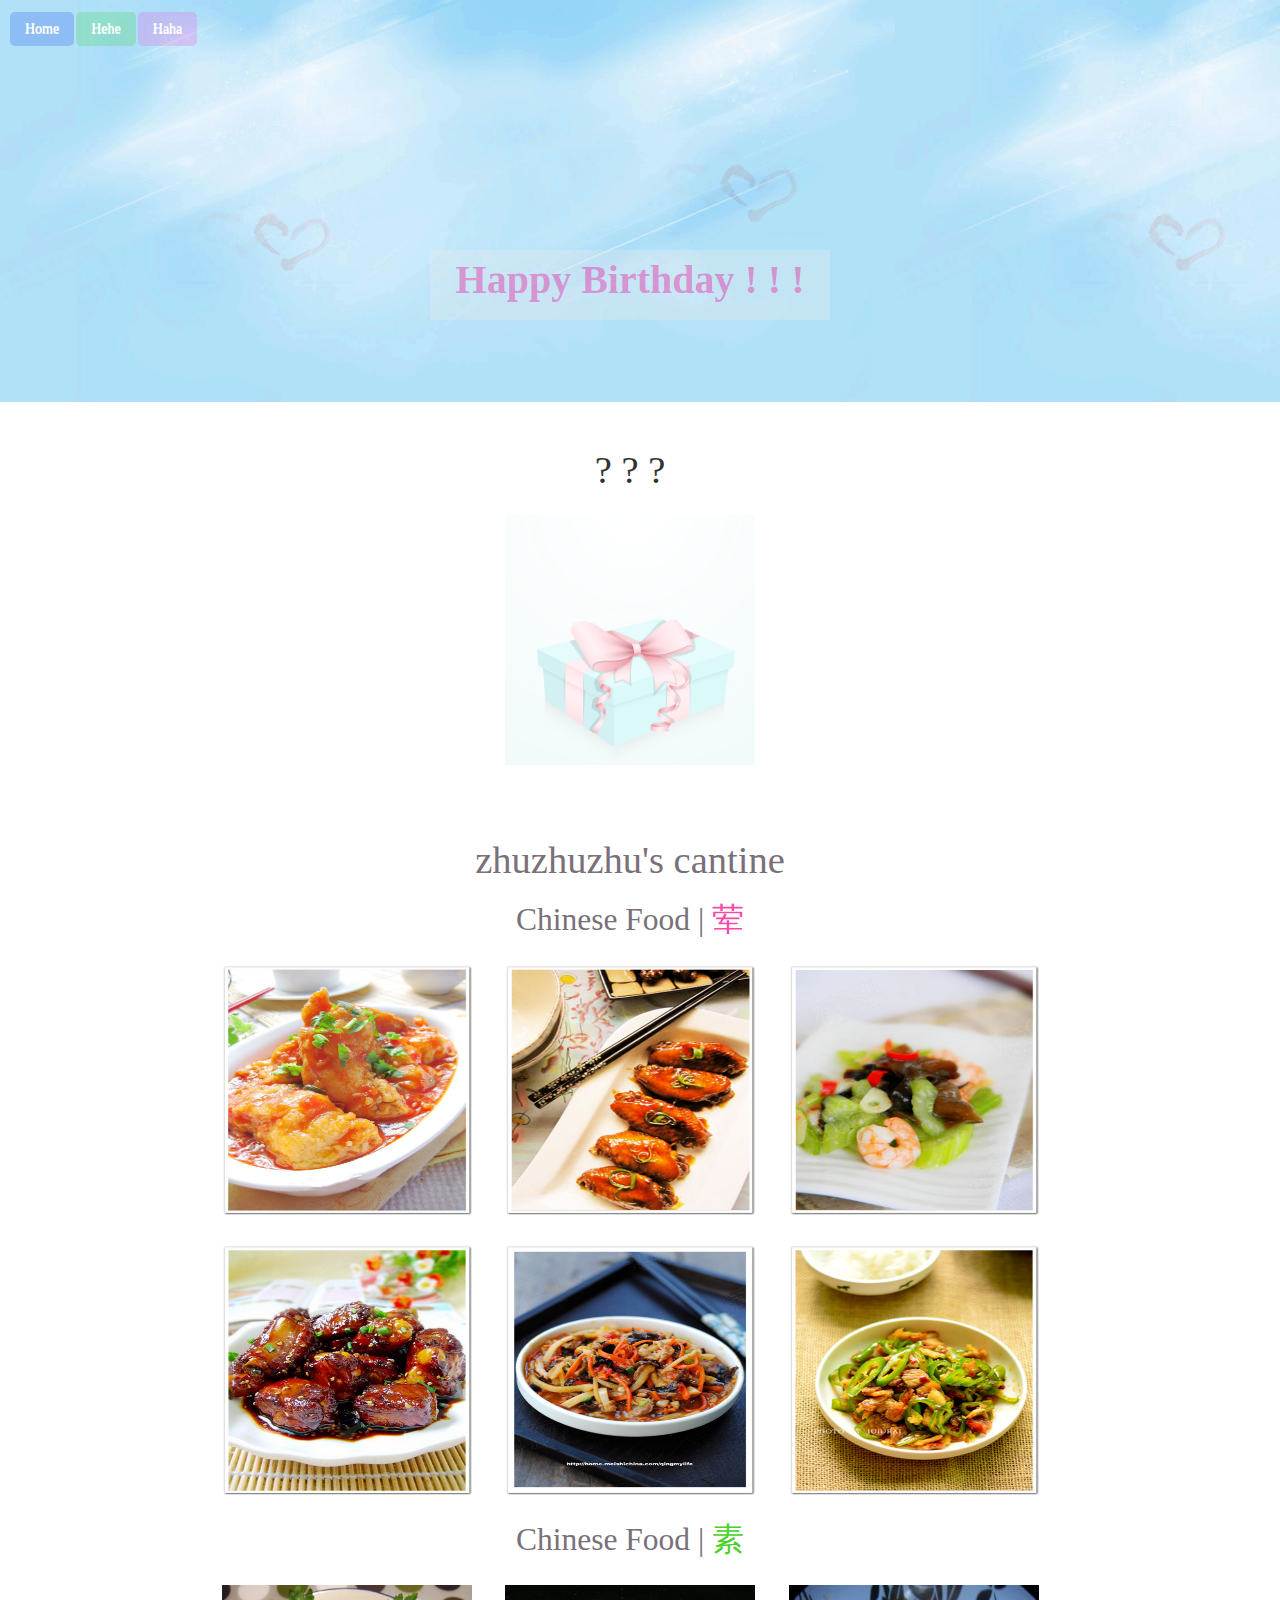
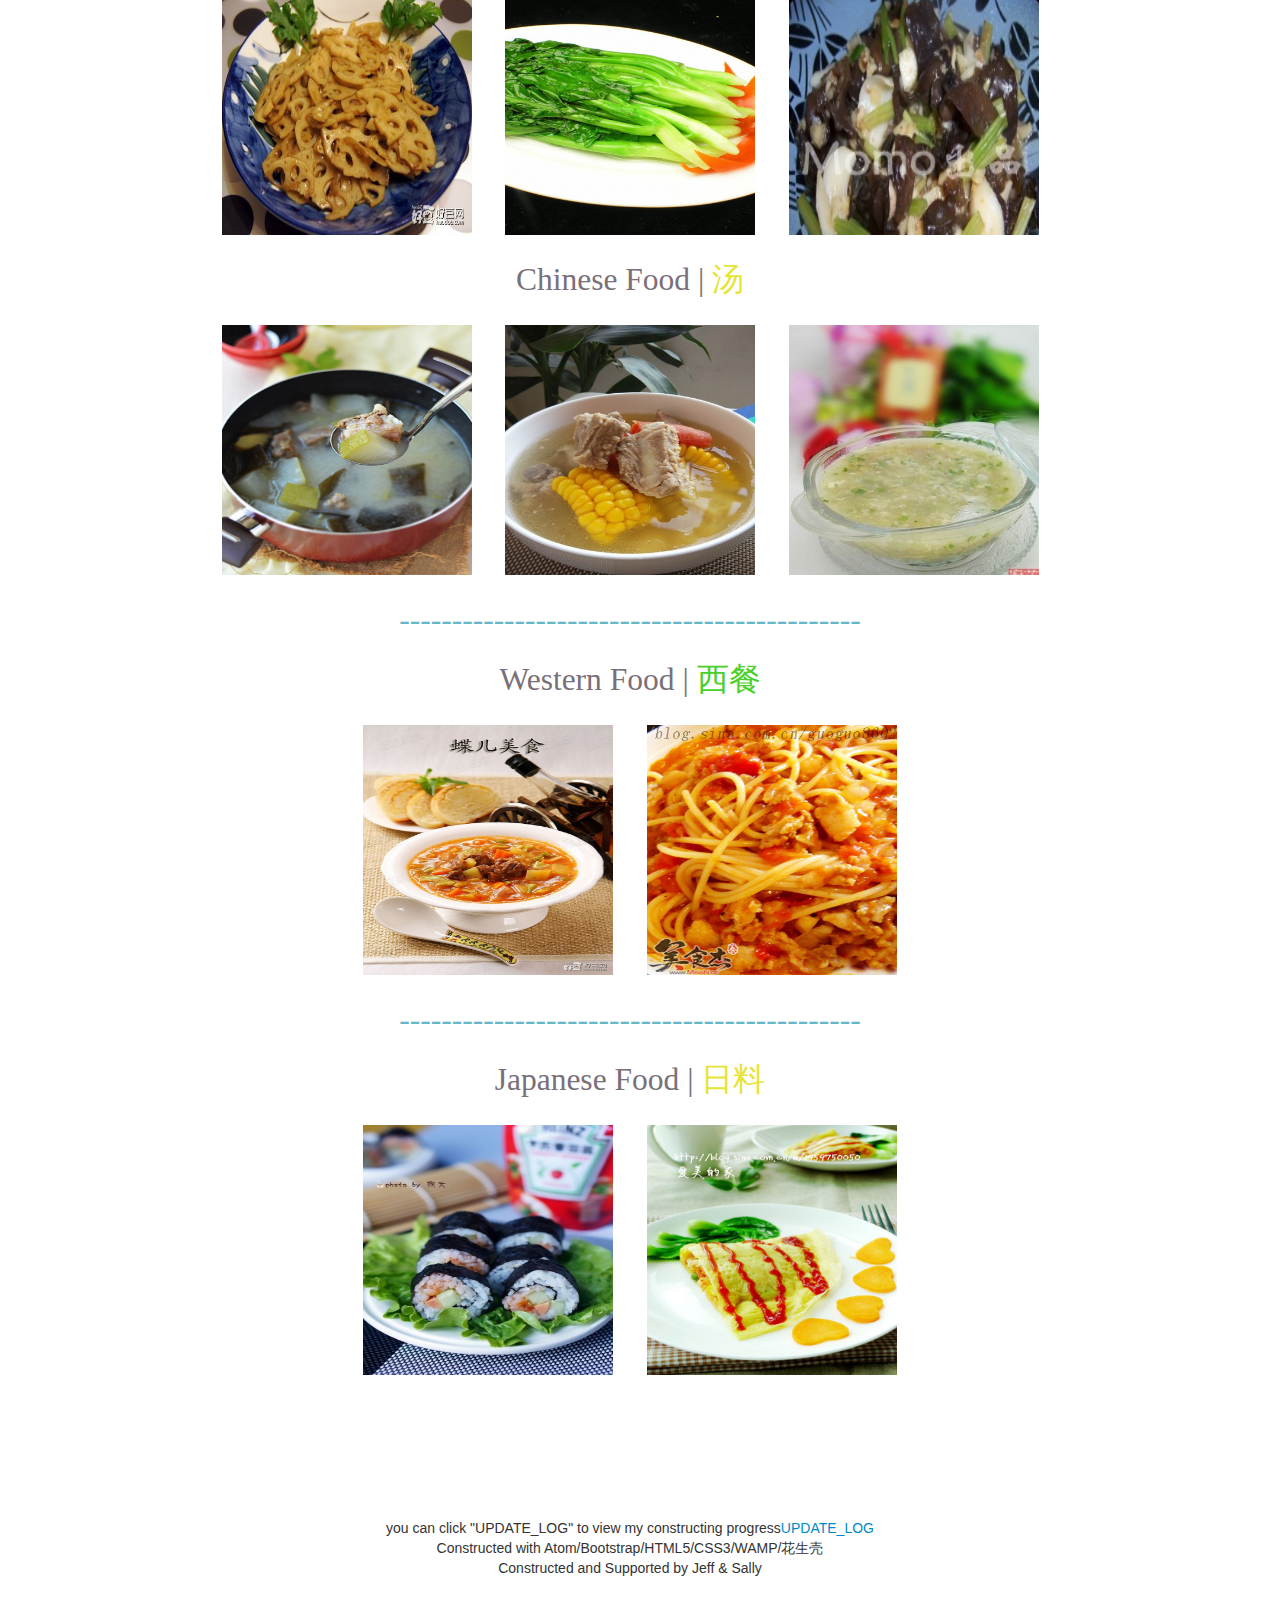
==== index.html @ 993f0653 "1" ====
<!DOCTYPE html>
<html>
  <head>
    <meta charset="utf-8">
    <meta http-equiv = "X-UA-Compatible" content="IE=edge">
    <meta name = "viewport" content = "width = device-width,initial-scale = 1">
    <!--maximum-scale=1 user-scalable=no -->
    <title>MySite | zhuzhuzhu</title>
    <!-- jquery -->
    <!-- <script src="//cdn.bootcss.com/jquery/1.11.3/jquery.min.js"></script> -->
    <script src="js/bootstrap.min.js"></script>
    <link href="css/bootstrap.min.css" rel = "stylesheet">
    <link href="css/bootstrap.css" rel = "stylesheet">
    <link href="css/mycss.css" rel = "stylesheet">
  </head>
  <body style="background-image:url(img/bgi1.png);background-repeat: repeat-x;">
  <!-- <body style="background-image:url(img/birth_bgi.jpg);background-position-x:50%;background-repeat: repeat-x;"> -->

  <!-- <body> -->
    <!-- <div id="formbackground" style="position:absolute; z-index:-1;"><img src="img/birth_bgi.jpg" height="100%" width="100%"/></div> -->
<!-- <script type="text/javascript">
$(function(){
    $('#formbackground').height($(window).height());
    $('#formbackground').width($(window).width());
});
</script> -->
    <!-- style="background-image:url(bgi2.gif);background-repeat: repeat-x;" -->
    <div class="wapper">
      <div class="topper">
        <div class="container-fluid">
          <!-- header -->
          <nav class="navbar navbar-default" role = "navigation">
            <ul class="nav nav-pills">
              <li role = "presentation" class = "primary"><a href="#" class="nav-color1"><span class="nav-pcolor">Home</span></a></li>
              <li role = "presentation" class = "primary"><a href="#" class="nav-color2"><span class="nav-pcolor">Hehe</span></a></li>
              <li role = "presentation" class = "primary"><a href="#" class="nav-color3"><span class="nav-pcolor">Haha</span></a></li>
            </ul>
          </nav>
          <br>
        </div>
      </div>

      <div class = "title">
        <div class="container">
          <div class="row text-center">
            <div class="col-md-4"></div>
            <div class="col-md-4"><div class ="block-center clawn "><p class="textcolor"><br>Happy Birthday ! ! ! </p></div></div>
            <div class="col-md-4"></div>
          </div>
        </div>
      </div>

      <div class="gift">
        <div class="container">
          <div class="row text-center">
            <h1 class="fontfont">? ? ?</h1>
          </div>

          <div class="row text-center">
            <div class="mydiv1">
              <a href="game.html">
                <img class = "myimg1" src="img/present.jpg" alt="" />
              </a>
            </div>
          </div>

        </div>

      </div>

      <div class="cantine">
        <div class="container">
          <div class="row text-center">
            <h1 class="fontfont">zhuzhuzhu's cantine</h1>
          </div>

          <div class="row text-center">
            <h2 class="fontfont">Chinese Food | <span style = "color:rgba(252, 30, 148, 0.84)">荤</span></h2>
          </div>
          <div class="row text-center">
                <div class="col-md-4 col-sm-4 mydiv1"><a href = "http://home.meishichina.com/recipe-30228.html"><img class="img-responsive myimg1" src="./img/C1.jpg" alt=""></a></div>
                <div class="col-md-4 col-sm-4 mydiv1"><a href = "http://www.meishij.net/zuofa/wuweijichi.html"><img class="img-responsive myimg1" src="./img/C2p.png" alt=""></a></div>
                <div class="col-md-4 col-sm-4 mydiv1"><a href = "http://www.meishij.net/zuofa/xiqinchaoxiaren.html"><img class="img-responsive myimg1" src="./img/C3p.png" alt=""></a></div>
                <div class="col-md-4 col-sm-4 mydiv1"><a href = "http://home.meishichina.com/recipe-9227.html"><img class="img-responsive myimg1" src="./img/C4p.png" alt=""></a></div>
                <div class="col-md-4 col-sm-4 mydiv1"><a href = "http://home.meishichina.com/recipe-19119.html"><img class="img-responsive myimg1" src="./img/C5p.png" alt=""></a></div>
                <div class="col-md-4 col-sm-4 mydiv1"><a href = "http://www.meishij.net/zuofa/qingjiaohuiguorou_4.html"><img class="img-responsive myimg1" src="./img/C6p.png" alt=""></a></div>
          </div>

          <div class="row text-center">
            <h2 class="fontfont">Chinese Food | <span style="color:rgb(74, 208, 41)">素</span></h2>
          </div>
          <div class="row text-center">
                <div class="col-md-4 col-sm-4 mydiv1"><a href = "http://www.haodou.com/recipe/195620/"><img class="img-responsive img-thumbnail myimg1 " src="./img/S1.jpg" alt=""></a></div>
                <div class="col-md-4 col-sm-4 mydiv1"><a href = "http://www.meishij.net/zuofa/qingchaojielan_5.html"><img class="img-responsive myimg1" src="./img/S2.jpg" alt=""></a></div>
                <div class="col-md-4 col-sm-4 mydiv1"><a href = "http://www.meishij.net/zuofa/muerqincaichaobaihe.html"><img class="img-responsive myimg1" src="./img/S3.jpg" alt=""></a></div>
          </div>

          <div class="row text-center">
            <h2 class="fontfont">Chinese Food | <span style="color:rgb(230, 228, 54)">汤</span></h2>
          </div>
          <div class="row text-center">
                <div class="col-md-4 col-sm-4 mydiv1"><a href = "http://www.meishij.net/zuofa/dongguahaidaipaigutang_3.html"><img class="img-responsive img-thumbnail myimg1 " src="./img/T1.jpg" alt=""></a></div>
                <div class="col-md-4 col-sm-4 mydiv1"><a href = "http://www.meishij.net/zuofa/yumipaigutang_6.html"><img class="img-responsive myimg1" src="./img/T2.jpg" alt=""></a></div>
                <div class="col-md-4 col-sm-4 mydiv1"><a href = "http://www.meishij.net/zuofa/xianggudoufugeng_6.html"><img class="img-responsive myimg1" src="./img/T3.jpg" alt=""></a></div>
          </div>

          <div class="row text-center">
            <h2 class="fontfont" style="color:rgb(100, 183, 198)">--------------------------------------------</h2>
          </div>

          <div class="row text-center">
            <h2 class="fontfont">Western Food | <span style="color:rgb(74, 208, 41)">西餐</span></h2>
          </div>
          <div class="row text-center">
                <div class="col-md-4 col-sm-4 mydiv1"><a href = "http://www.haodou.com/recipe/249735/"><img class="img-responsive img-thumbnail myimg1 " src="./img/X1.jpg" alt=""></a></div>
                <div class="col-md-4 col-sm-4 mydiv1"><a href = "http://www.meishij.net/chufang/diy/guowaicaipu1/yidali/17308.html"><img class="img-responsive myimg1" src="./img/X2.jpg" alt=""></a></div>

          </div>

          <div class="row text-center">
            <h2 class="fontfont" style="color:rgb(100, 183, 198)">--------------------------------------------</h2>
          </div>

          <div class="row text-center">
            <h2 class="fontfont">Japanese Food | <span style="color:rgb(230, 228, 54)">日料</span></h2>
          </div>
          <div class="row text-center">
                <div class="col-md-4 col-sm-4 mydiv1"><a href = "http://www.meishij.net/zuofa/shousi_20.html"><img class="img-responsive img-thumbnail myimg1 " src="./img/R3.jpg" alt=""></a></div>
                <div class="col-md-4 col-sm-4 mydiv1"><a href = "http://home.meishichina.com/recipe-36382.html"><img class="img-responsive myimg1" src="./img/R2.jpg" alt=""></a></div>

          </div>





          </div>

        </div>

      </div>













<div class="foot">
  <div class="container">

    <div class="row text-center">
      you can click "UPDATE_LOG" to view my constructing progress<a href="update_log.txt">UPDATE_LOG</a>
    </div>

    <div class="row text-center">
      Constructed with Atom/Bootstrap/HTML5/CSS3/WAMP/花生壳
      <br>Constructed and Supported by Jeff & Sally
    </div>

  </div>
</div>

    <!-- </div> -->




  </body>
</html>
---- css/mycss.css ----
.wapper{
  font-family: Microsoft YaHei;
  margin: 20px;
}

.topper{
  margin-top: -10px;
  margin-left: -30px;
}
.topwapper{
  background-color: pink;
}
.textcolor{
  color: rgba(235, 15, 153, 0.39);
  font-weight: bolder;
  font-family:  Papyrus;

}

.nav-pcolor{
  color: white;
}
.nav-color1{
  background-color: rgba(16, 58, 235, 0.22);
}

.nav-color2{
  background-color:rgba(44, 213, 50,0.22);
}

.nav-color3{
  background-color: rgba(247, 73, 225, 0.22);
}

.blue{
  background-color: blue;
}

.title{
  font-weight: 500;
  margin-top: 200px;
  color:white;
  font-size: 40px;
}

.foot{
  /*margin-left: auto;
  margin-right: auto;*/
  margin-top: 10%;
  margin-bottom: 5%;
}

.clawn{
  margin-left: auto;
  margin-right: auto;
  height: 70px;
  width: 400px;
  background-color: rgba(235,235,235,0.30)
}

.ycenter{
  margin-top: auto;
  margin-bottom: auto;
}
.gift{
  margin-top: 120px;
}
.cantine{
  /*font-weight: lighter;*/
  width: 100%;
  height: auto;
  position: relative;
  margin-top: 50px;
  font-family:  Microsoft YaHei;
  color: rgb(121, 112, 122);
  /*background-color: rgba(190, 234, 255, 0.22)*/

}

.fontfont{
  font-weight: lighter;
  /*color: blue;*/
}

.mydiv1{
  display: inline-block;
}
.myimg1{
  padding: 15px;
  width:250px;
  height: 250px;
}
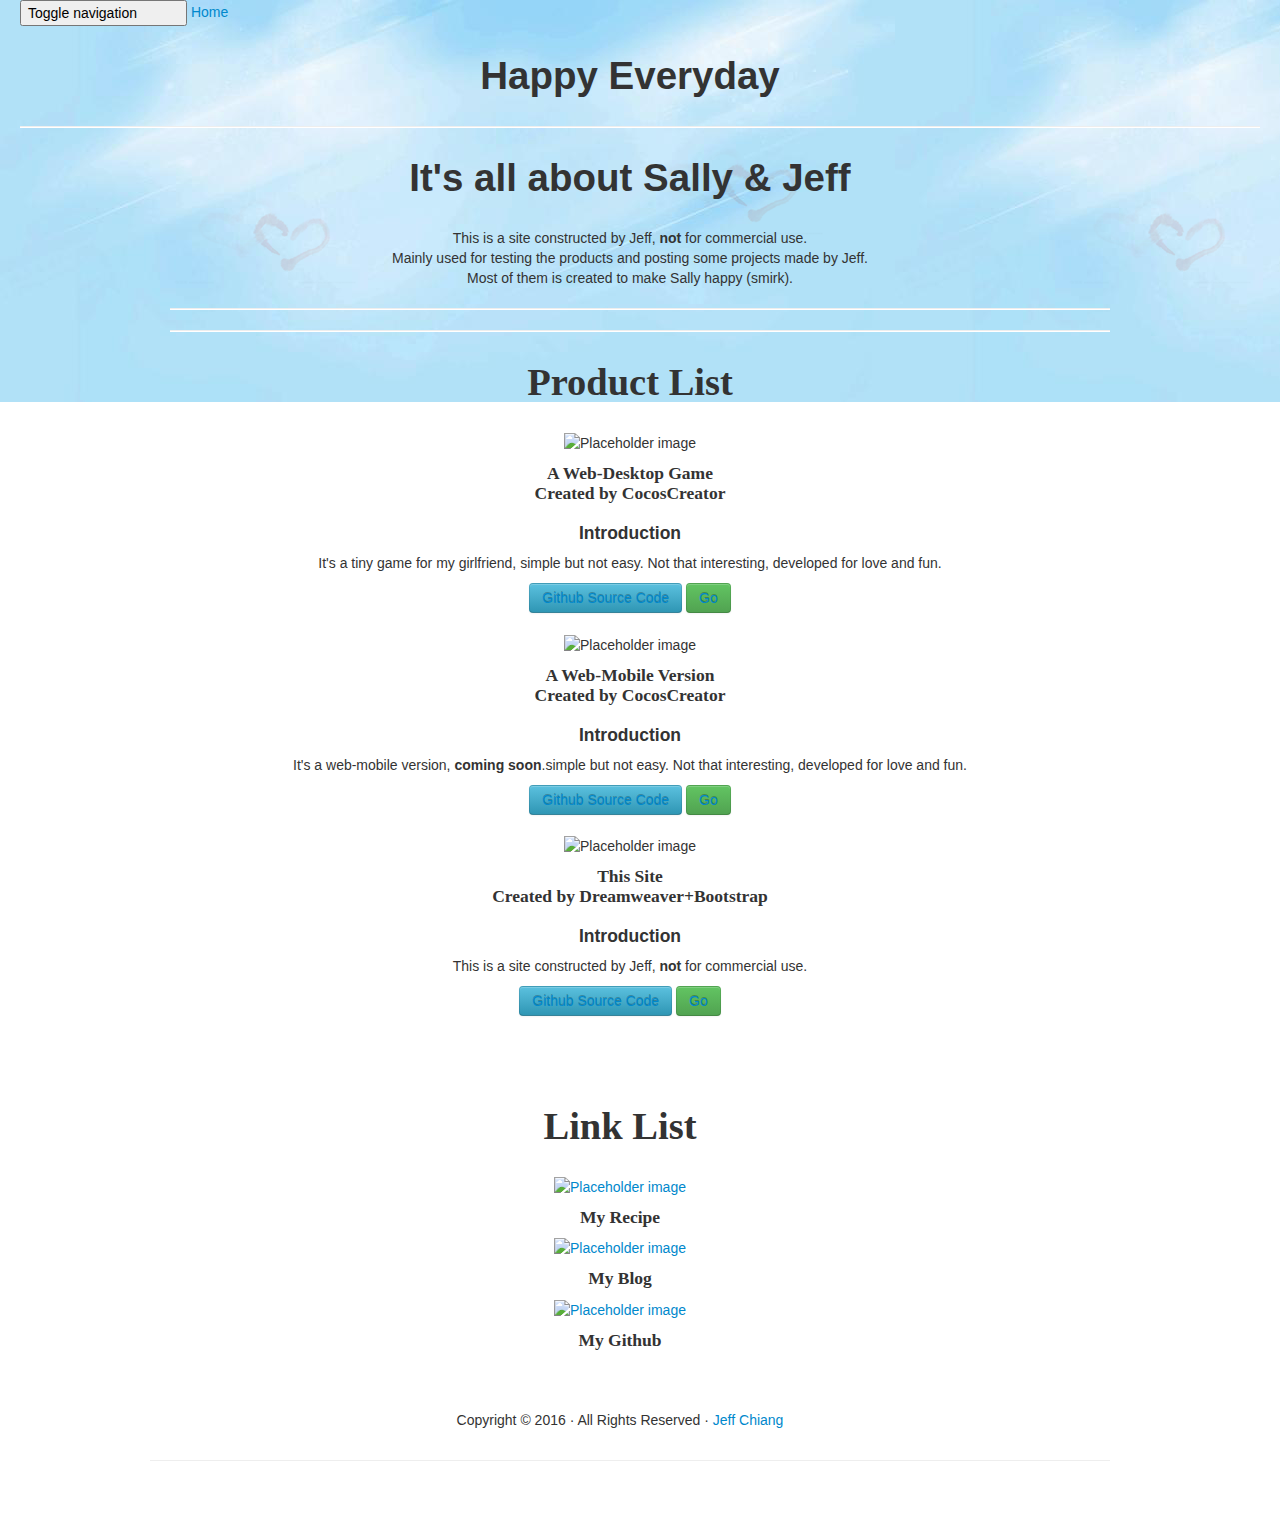
==== commit 6c2e2fe5: "update2" ====
--- a/index.html
+++ b/index.html
@@ -1,176 +1,181 @@
 <!DOCTYPE html>
-<html>
-  <head>
-    <meta charset="utf-8">
-    <meta http-equiv = "X-UA-Compatible" content="IE=edge">
-    <meta name = "viewport" content = "width = device-width,initial-scale = 1">
-    <!--maximum-scale=1 user-scalable=no -->
-    <title>MySite | zhuzhuzhu</title>
-    <!-- jquery -->
-    <!-- <script src="//cdn.bootcss.com/jquery/1.11.3/jquery.min.js"></script> -->
-    <script src="js/bootstrap.min.js"></script>
-    <link href="css/bootstrap.min.css" rel = "stylesheet">
-    <link href="css/bootstrap.css" rel = "stylesheet">
-    <link href="css/mycss.css" rel = "stylesheet">
-  </head>
-  <body style="background-image:url(img/bgi1.png);background-repeat: repeat-x;">
-  <!-- <body style="background-image:url(img/birth_bgi.jpg);background-position-x:50%;background-repeat: repeat-x;"> -->
+<html lang="en">
+<head>
+<meta charset="utf-8">
+<meta http-equiv="X-UA-Compatible" content="IE=edge">
+<meta name="viewport" content="width=device-width, initial-scale=1">
+<title>MySite|ZhuZhuZhu</title>
 
-  <!-- <body> -->
-    <!-- <div id="formbackground" style="position:absolute; z-index:-1;"><img src="img/birth_bgi.jpg" height="100%" width="100%"/></div> -->
-<!-- <script type="text/javascript">
-$(function(){
-    $('#formbackground').height($(window).height());
-    $('#formbackground').width($(window).width());
-});
-</script> -->
-    <!-- style="background-image:url(bgi2.gif);background-repeat: repeat-x;" -->
-    <div class="wapper">
-      <div class="topper">
-        <div class="container-fluid">
-          <!-- header -->
-          <nav class="navbar navbar-default" role = "navigation">
-            <ul class="nav nav-pills">
-              <li role = "presentation" class = "primary"><a href="#" class="nav-color1"><span class="nav-pcolor">Home</span></a></li>
-              <li role = "presentation" class = "primary"><a href="#" class="nav-color2"><span class="nav-pcolor">Hehe</span></a></li>
-              <li role = "presentation" class = "primary"><a href="#" class="nav-color3"><span class="nav-pcolor">Haha</span></a></li>
-            </ul>
-          </nav>
-          <br>
+<!-- Bootstrap -->
+<link href="css/bootstrap.css" rel="stylesheet">
+<link href="css/recipe.css" rel="stylesheet" type="text/css">
+<link href="css/home.css" rel="stylesheet" type="text/css">
+
+<!-- HTML5 shim and Respond.js for IE8 support of HTML5 elements and media queries -->
+<!-- WARNING: Respond.js doesn't work if you view the page via file:// -->
+<!--[if lt IE 9]>
+      <script src="https://oss.maxcdn.com/html5shiv/3.7.2/html5shiv.min.js"></script>
+      <script src="https://oss.maxcdn.com/respond/1.4.2/respond.min.js"></script>
+    <![endif]-->
+</head>
+<body style="background-image:url(img/bgi1.png);background-repeat: repeat-x;">
+<nav class="navbar navbar-default">
+  <div class="container-fluid"> 
+    <!-- Brand and toggle get grouped for better mobile display -->
+    <div class="navbar-header">
+      <button type="button" class="navbar-toggle collapsed" data-toggle="collapse" data-target="#defaultNavbar1"><span class="sr-only">Toggle navigation</span><span class="icon-bar"></span><span class="icon-bar"></span><span class="icon-bar"></span></button>
+      <a class="navbar-brand" href="xuyiwenzhuzhuzhu.cn"><span class="glyphicon glyphicon-home" aria-hidden="true"></span> Home</a></div>
+    <!-- Collect the nav links, forms, and other content for toggling -->
+    <div class="collapse navbar-collapse" id="defaultNavbar1">
+      <ul class="nav navbar-nav">
+        <li class="active"><a href="#">Link<span class="sr-only">(current)</span></a></li>
+        <li><a href="#">Link</a></li>
+        <li class="dropdown"><a href="#" class="dropdown-toggle" data-toggle="dropdown" role="button" aria-expanded="false">Dropdown<span class="caret"></span></a>
+          <ul class="dropdown-menu" role="menu">
+            <li><a href="#">Action</a></li>
+            <li><a href="#">Another action</a></li>
+            <li><a href="#">Something else here</a></li>
+            <li class="divider"></li>
+            <li><a href="#">Separated link</a></li>
+            <li class="divider"></li>
+            <li><a href="#">One more separated link</a></li>
+          </ul>
+        </li>
+      </ul>
+      <form class="navbar-form navbar-left" role="search">
+        <div class="form-group">
+          <input type="text" class="form-control" placeholder="Search">
         </div>
+        <button type="submit" class="btn btn-default">Submit</button>
+      </form>
+      <ul class="nav navbar-nav navbar-right">
+        <li><a href="#">Link</a></li>
+        <li class="dropdown"><a href="#" class="dropdown-toggle" data-toggle="dropdown" role="button" aria-expanded="false">Dropdown<span class="caret"></span></a>
+          <ul class="dropdown-menu" role="menu">
+            <li><a href="#">Action</a></li>
+            <li><a href="#">Another action</a></li>
+            <li><a href="#">Something else here</a></li>
+            <li class="divider"></li>
+            <li><a href="#">Separated link</a></li>
+          </ul>
+        </li>
+      </ul>
+    </div>
+    <!-- /.navbar-collapse --> 
+  </div>
+  <!-- /.container-fluid --> 
+</nav>
+
+<div class="container-fluid">
+<div class="row">
+  <div class="col-md-6 col-md-offset-3">
+      <h1 class="text-center text-capitalize mytitle textcolor">Happy Everyday </h1>
+    </div>
+</div>
+<hr>
+</div>
+
+<div class="container-fluid">
+  <div class="row">
+    <div class="col-md-6 col-md-offset-3">
+      <h1 class="text-center textcolor">It's all about Sally & Jeff</h1>
+    </div>
+  </div>
+
+</div>
+<div class="container">
+  <div class="row text-center">
+    <div class="col-md-6 col-md-offset-3"><br>This is a site constructed by Jeff, <strong>not</strong> for commercial use. <br>Mainly used for testing the products and posting some projects made by Jeff. <br>Most of them is created to make Sally happy (smirk).  </div>
+  </div>
+  <hr>
+<hr>
+  <div class="row">
+    <div class="text-center col-md-12">
+      <h1 class="fantasyfont">Product List</h1>
+    </div>
+    <div class="col-md-12">&nbsp;</div>
+  </div>
+  
+  <div class="row text-center">
+  	<div class="text-center col-sm-4 "><img src="img/sally.png" class="img-responsive img-thumbnail" alt="Placeholder image">
+    <h4 class="fantasyfont">A Web-Desktop Game <br>Created by CocosCreator</h4>	
+    <div class="text-center introbar downward">
+      <h4>Introduction</h4>
+      <p>It's a tiny game for my girlfriend, simple but not easy. Not that interesting, developed for love and fun.</p>
+      <button type="button" class="btn btn-info btn-sm"><a href="https://github.com/jeffchy/projectzhuzhuzhu-Cocoscreator">Github Source Code</a></button>
+      <button type="button" class="btn btn-success btn-sm"><a href="game.html">Go</a></button>
+    </div>
+    </div>
+    
+  	<div class="text-center col-sm-4 "><img src="img/jeff.png" class="img-responsive img-thumbnail" alt="Placeholder image"> 
+    <h4 class="fantasyfont">A Web-Mobile Version <br>Created by CocosCreator</h4>
+    <div class="text-center downward">
+      <h4 class="introbar">Introduction</h4>
+      <p>It's a web-mobile version, <strong>coming soon</strong>.simple but not easy. Not that interesting, developed for love and fun.</p>
+      <button type="button" class="btn btn-info btn-sm"><a href="https://github.com/jeffchy/projectzhuzhuzhu-Cocoscreator">Github Source Code</a></button>
+      <button type="button" class="btn btn-success btn-sm"><a href="game.html">Go</a></button>
+    </div>
+    </div>
+    
+    <div class="text-center col-sm-4 "><img src="img/site.png" class="img-responsive img-thumbnail" alt="Placeholder image"> 
+    <h4 class="fantasyfont">This Site<br>Created by Dreamweaver+Bootstrap</h4>
+    <div class="text-center">
+      <h4 class="introbar">Introduction</h4>
+      <p>This is a site constructed by Jeff, <strong>not</strong> for commercial use.</p>
+      <div class="row downward">
+        <button type="button" class="btn btn-info btn-sm"><a href="https://github.com/jeffchy/projectzhuzhuzhu-Cocoscreator">Github Source Code</a></button>
+      <button type="button" class="btn btn-success btn-sm"><a href="index.html">Go</a></button>
       </div>
-
-      <div class = "title">
-        <div class="container">
-          <div class="row text-center">
-            <div class="col-md-4"></div>
-            <div class="col-md-4"><div class ="block-center clawn "><p class="textcolor"><br>Happy Birthday ! ! ! </p></div></div>
-            <div class="col-md-4"></div>
-          </div>
-        </div>
-      </div>
-
-      <div class="gift">
-        <div class="container">
-          <div class="row text-center">
-            <h1 class="fontfont">? ? ?</h1>
-          </div>
-
-          <div class="row text-center">
-            <div class="mydiv1">
-              <a href="game.html">
-                <img class = "myimg1" src="img/present.jpg" alt="" />
-              </a>
-            </div>
-          </div>
-
-        </div>
-
-      </div>
-
-      <div class="cantine">
-        <div class="container">
-          <div class="row text-center">
-            <h1 class="fontfont">zhuzhuzhu's cantine</h1>
-          </div>
-
-          <div class="row text-center">
-            <h2 class="fontfont">Chinese Food | <span style = "color:rgba(252, 30, 148, 0.84)">荤</span></h2>
-          </div>
-          <div class="row text-center">
-                <div class="col-md-4 col-sm-4 mydiv1"><a href = "http://home.meishichina.com/recipe-30228.html"><img class="img-responsive myimg1" src="./img/C1.jpg" alt=""></a></div>
-                <div class="col-md-4 col-sm-4 mydiv1"><a href = "http://www.meishij.net/zuofa/wuweijichi.html"><img class="img-responsive myimg1" src="./img/C2p.png" alt=""></a></div>
-                <div class="col-md-4 col-sm-4 mydiv1"><a href = "http://www.meishij.net/zuofa/xiqinchaoxiaren.html"><img class="img-responsive myimg1" src="./img/C3p.png" alt=""></a></div>
-                <div class="col-md-4 col-sm-4 mydiv1"><a href = "http://home.meishichina.com/recipe-9227.html"><img class="img-responsive myimg1" src="./img/C4p.png" alt=""></a></div>
-                <div class="col-md-4 col-sm-4 mydiv1"><a href = "http://home.meishichina.com/recipe-19119.html"><img class="img-responsive myimg1" src="./img/C5p.png" alt=""></a></div>
-                <div class="col-md-4 col-sm-4 mydiv1"><a href = "http://www.meishij.net/zuofa/qingjiaohuiguorou_4.html"><img class="img-responsive myimg1" src="./img/C6p.png" alt=""></a></div>
-          </div>
-
-          <div class="row text-center">
-            <h2 class="fontfont">Chinese Food | <span style="color:rgb(74, 208, 41)">素</span></h2>
-          </div>
-          <div class="row text-center">
-                <div class="col-md-4 col-sm-4 mydiv1"><a href = "http://www.haodou.com/recipe/195620/"><img class="img-responsive img-thumbnail myimg1 " src="./img/S1.jpg" alt=""></a></div>
-                <div class="col-md-4 col-sm-4 mydiv1"><a href = "http://www.meishij.net/zuofa/qingchaojielan_5.html"><img class="img-responsive myimg1" src="./img/S2.jpg" alt=""></a></div>
-                <div class="col-md-4 col-sm-4 mydiv1"><a href = "http://www.meishij.net/zuofa/muerqincaichaobaihe.html"><img class="img-responsive myimg1" src="./img/S3.jpg" alt=""></a></div>
-          </div>
-
-          <div class="row text-center">
-            <h2 class="fontfont">Chinese Food | <span style="color:rgb(230, 228, 54)">汤</span></h2>
-          </div>
-          <div class="row text-center">
-                <div class="col-md-4 col-sm-4 mydiv1"><a href = "http://www.meishij.net/zuofa/dongguahaidaipaigutang_3.html"><img class="img-responsive img-thumbnail myimg1 " src="./img/T1.jpg" alt=""></a></div>
-                <div class="col-md-4 col-sm-4 mydiv1"><a href = "http://www.meishij.net/zuofa/yumipaigutang_6.html"><img class="img-responsive myimg1" src="./img/T2.jpg" alt=""></a></div>
-                <div class="col-md-4 col-sm-4 mydiv1"><a href = "http://www.meishij.net/zuofa/xianggudoufugeng_6.html"><img class="img-responsive myimg1" src="./img/T3.jpg" alt=""></a></div>
-          </div>
-
-          <div class="row text-center">
-            <h2 class="fontfont" style="color:rgb(100, 183, 198)">--------------------------------------------</h2>
-          </div>
-
-          <div class="row text-center">
-            <h2 class="fontfont">Western Food | <span style="color:rgb(74, 208, 41)">西餐</span></h2>
-          </div>
-          <div class="row text-center">
-                <div class="col-md-4 col-sm-4 mydiv1"><a href = "http://www.haodou.com/recipe/249735/"><img class="img-responsive img-thumbnail myimg1 " src="./img/X1.jpg" alt=""></a></div>
-                <div class="col-md-4 col-sm-4 mydiv1"><a href = "http://www.meishij.net/chufang/diy/guowaicaipu1/yidali/17308.html"><img class="img-responsive myimg1" src="./img/X2.jpg" alt=""></a></div>
-
-          </div>
-
-          <div class="row text-center">
-            <h2 class="fontfont" style="color:rgb(100, 183, 198)">--------------------------------------------</h2>
-          </div>
-
-          <div class="row text-center">
-            <h2 class="fontfont">Japanese Food | <span style="color:rgb(230, 228, 54)">日料</span></h2>
-          </div>
-          <div class="row text-center">
-                <div class="col-md-4 col-sm-4 mydiv1"><a href = "http://www.meishij.net/zuofa/shousi_20.html"><img class="img-responsive img-thumbnail myimg1 " src="./img/R3.jpg" alt=""></a></div>
-                <div class="col-md-4 col-sm-4 mydiv1"><a href = "http://home.meishichina.com/recipe-36382.html"><img class="img-responsive myimg1" src="./img/R2.jpg" alt=""></a></div>
-
-          </div>
-
-
-
-
-
-          </div>
-
-        </div>
-
-      </div>
-
-
-
-
-
-
-
-
-
-
-
-
-
-<div class="foot">
-  <div class="container">
-
-    <div class="row text-center">
-      you can click "UPDATE_LOG" to view my constructing progress<a href="update_log.txt">UPDATE_LOG</a>
+  </div>
+  
     </div>
-
-    <div class="row text-center">
-      Constructed with Atom/Bootstrap/HTML5/CSS3/WAMP/花生壳
-      <br>Constructed and Supported by Jeff & Sally
+  </div>
+  <div class="row">
+	<div class="row">
+    <div class="col-lg-6">&nbsp;</div>
+    <div class="col-lg-6">&nbsp;</div>
+    <div class="col-lg-6">&nbsp;</div>
+   </div>
+  
+  <div class="row">
+    <div class="text-center col-md-12">
+      <h1 class="fantasyfont">Link List</h1>
     </div>
-
+    <div class="col-md-12">&nbsp;</div>
+  </div>
+  
+  <div class="row text-center">
+  	<div class="text-center col-sm-4 "><a href="recipe.html"><img src="img/recipe.png" class="img-responsive img-thumbnail" alt="Placeholder image"></a>
+    <h4 class="fantasyfont">My Recipe</h4>	
+    </div>
+  	<div class="text-center col-sm-4 "><a href="https://jeffchy.github.io/"><img src="img/blog.png" class="img-responsive img-thumbnail" alt="Placeholder image"></a> 
+    <h4 class="fantasyfont">My Blog</h4>
+    </div>
+    
+    <div class="text-center col-sm-4 "><a href="https://github.com/jeffchy"><img src="img/github.png" class="img-responsive img-thumbnail" alt="Placeholder image"></a> 
+    <h4 class="fantasyfont">My Github</h4>
+    </div>
+    
+    
+  </div>
+  
+  <div class="row footmy">
+    <div class="text-center col-md-6 col-md-offset-3">
+<p class="footer">Copyright &copy; 2016 &middot; All Rights Reserved &middot; <a href="https://github.com/jeffchy" >Jeff Chiang</a></p>
+    </div>
+  </div>
+ 
+  <hr>
+</div>
+  <div class="row">
+    <div class="col-lg-6">&nbsp;</div>
+    <div class="col-lg-6">&nbsp;</div>
   </div>
 </div>
+<!-- jQuery (necessary for Bootstrap's JavaScript plugins) --> 
+<script src="js/jquery-1.11.3.min.js"></script>
 
-    <!-- </div> -->
-
-
-
-
-  </body>
+<!-- Include all compiled plugins (below), or include individual files as needed --> 
+<script src="js/bootstrap.js"></script>
+</body>
 </html>
--- a/css/home.css
+++ b/css/home.css
@@ -0,0 +1,23 @@
+@charset "utf-8";
+/* CSS Document */
+
+.fantasyfont{
+  font-weight: bolder;
+  font-family:  Papyrus;
+}
+
+.introbar{
+	margin-top:20px;	
+}
+
+.footer{
+	margin-top:50px;
+}
+
+.downward{
+	padding-bottom:20px;
+}
+
+
+
+	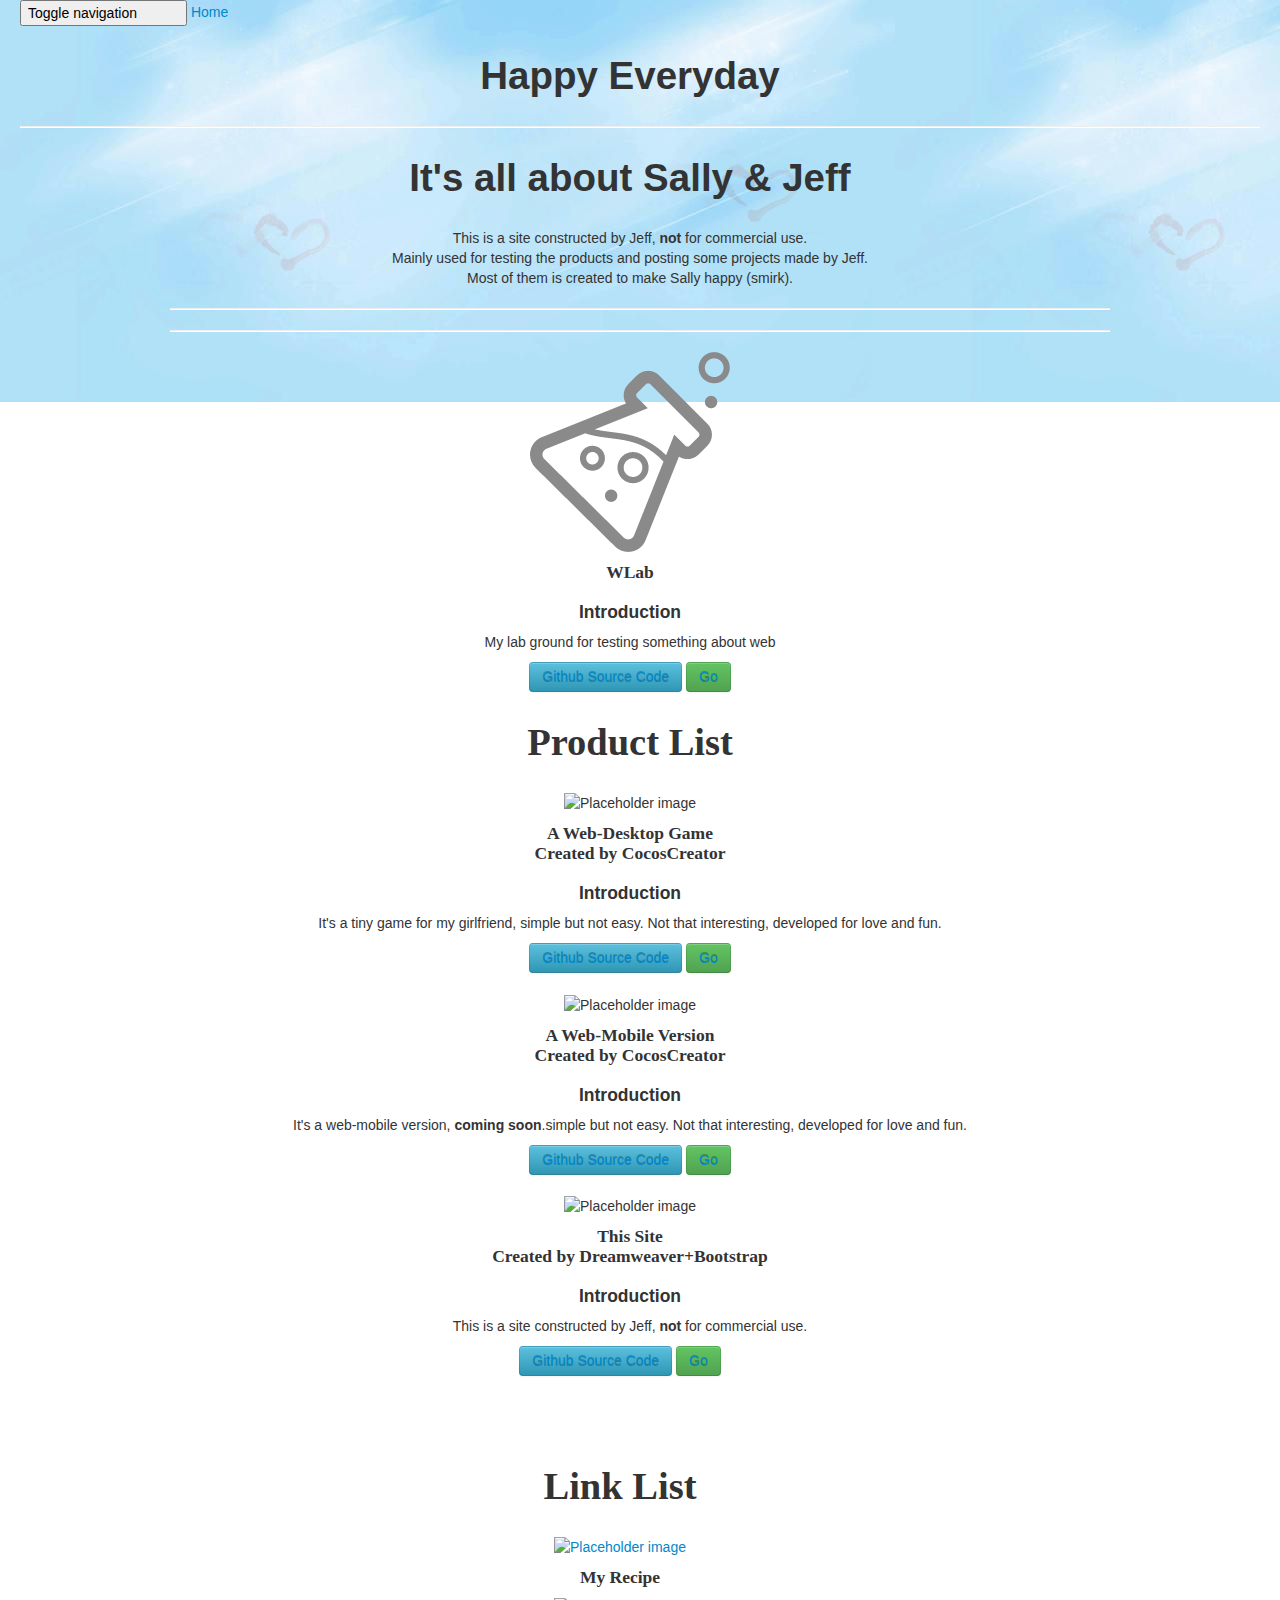
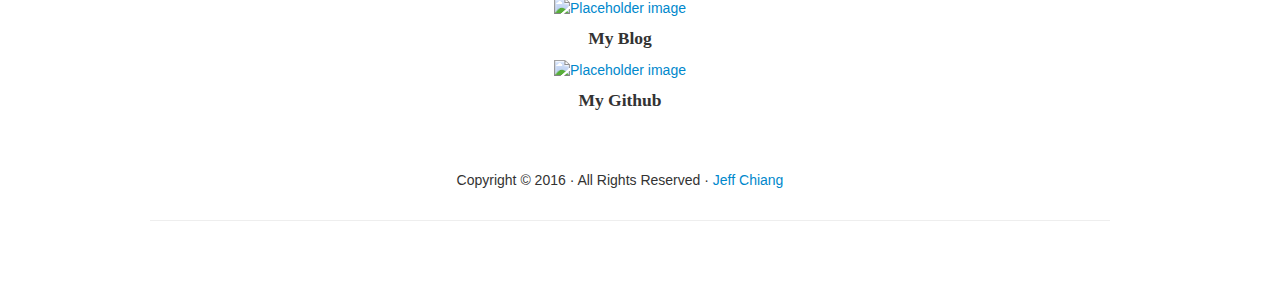
==== commit 3edea309: "4" ====
--- a/index.html
+++ b/index.html
@@ -10,6 +10,16 @@
 <link href="css/bootstrap.css" rel="stylesheet">
 <link href="css/recipe.css" rel="stylesheet" type="text/css">
 <link href="css/home.css" rel="stylesheet" type="text/css">
+
+<script>
+var _hmt = _hmt || [];
+(function() {
+  var hm = document.createElement("script");
+  hm.src = "https://hm.baidu.com/hm.js?76ac1d7c413432c7a46d9965e5f897a0";
+  var s = document.getElementsByTagName("script")[0];
+  s.parentNode.insertBefore(hm, s);
+})();
+</script>
 
 <!-- HTML5 shim and Respond.js for IE8 support of HTML5 elements and media queries -->
 <!-- WARNING: Respond.js doesn't work if you view the page via file:// -->
@@ -20,7 +30,7 @@
 </head>
 <body style="background-image:url(img/bgi1.png);background-repeat: repeat-x;">
 <nav class="navbar navbar-default">
-  <div class="container-fluid"> 
+  <div class="container-fluid">
     <!-- Brand and toggle get grouped for better mobile display -->
     <div class="navbar-header">
       <button type="button" class="navbar-toggle collapsed" data-toggle="collapse" data-target="#defaultNavbar1"><span class="sr-only">Toggle navigation</span><span class="icon-bar"></span><span class="icon-bar"></span><span class="icon-bar"></span></button>
@@ -61,9 +71,9 @@
         </li>
       </ul>
     </div>
-    <!-- /.navbar-collapse --> 
-  </div>
-  <!-- /.container-fluid --> 
+    <!-- /.navbar-collapse -->
+  </div>
+  <!-- /.container-fluid -->
 </nav>
 
 <div class="container-fluid">
@@ -81,7 +91,6 @@
       <h1 class="text-center textcolor">It's all about Sally & Jeff</h1>
     </div>
   </div>
-
 </div>
 <div class="container">
   <div class="row text-center">
@@ -89,16 +98,30 @@
   </div>
   <hr>
 <hr>
+
+  <div class="row text-center">
+    <div class="text-center col-lg-12"><img src="img/lab.png" class="img-responsive img-thumbnail" alt="Placeholder image">
+    <h4 class="fantasyfont">WLab</h4>
+    <div class="text-center introbar downward">
+      <h4>Introduction</h4>
+      <p>My lab ground for testing something about web</p>
+      <button type="button" class="btn btn-info btn-sm"><a href="https://github.com/jeffchy/project-ZHUZHUZHU">Github Source Code</a></button>
+      <button type="button" class="btn btn-success btn-sm"><a href="picbed/index.html">Go</a></button>
+    </div>
+
+    </div>
+
+  </div>
   <div class="row">
     <div class="text-center col-md-12">
       <h1 class="fantasyfont">Product List</h1>
     </div>
     <div class="col-md-12">&nbsp;</div>
   </div>
-  
+
   <div class="row text-center">
   	<div class="text-center col-sm-4 "><img src="img/sally.png" class="img-responsive img-thumbnail" alt="Placeholder image">
-    <h4 class="fantasyfont">A Web-Desktop Game <br>Created by CocosCreator</h4>	
+    <h4 class="fantasyfont">A Web-Desktop Game <br>Created by CocosCreator</h4>
     <div class="text-center introbar downward">
       <h4>Introduction</h4>
       <p>It's a tiny game for my girlfriend, simple but not easy. Not that interesting, developed for love and fun.</p>
@@ -106,8 +129,8 @@
       <button type="button" class="btn btn-success btn-sm"><a href="game.html">Go</a></button>
     </div>
     </div>
-    
-  	<div class="text-center col-sm-4 "><img src="img/jeff.png" class="img-responsive img-thumbnail" alt="Placeholder image"> 
+
+  	<div class="text-center col-sm-4 "><img src="img/jeff.png" class="img-responsive img-thumbnail" alt="Placeholder image">
     <h4 class="fantasyfont">A Web-Mobile Version <br>Created by CocosCreator</h4>
     <div class="text-center downward">
       <h4 class="introbar">Introduction</h4>
@@ -116,18 +139,18 @@
       <button type="button" class="btn btn-success btn-sm"><a href="game.html">Go</a></button>
     </div>
     </div>
-    
-    <div class="text-center col-sm-4 "><img src="img/site.png" class="img-responsive img-thumbnail" alt="Placeholder image"> 
+
+    <div class="text-center col-sm-4 "><img src="img/site.png" class="img-responsive img-thumbnail" alt="Placeholder image">
     <h4 class="fantasyfont">This Site<br>Created by Dreamweaver+Bootstrap</h4>
     <div class="text-center">
       <h4 class="introbar">Introduction</h4>
       <p>This is a site constructed by Jeff, <strong>not</strong> for commercial use.</p>
       <div class="row downward">
-        <button type="button" class="btn btn-info btn-sm"><a href="https://github.com/jeffchy/projectzhuzhuzhu-Cocoscreator">Github Source Code</a></button>
+        <button type="button" class="btn btn-info btn-sm"><a href="https://github.com/jeffchy/project-ZHUZHUZHU">Github Source Code</a></button>
       <button type="button" class="btn btn-success btn-sm"><a href="index.html">Go</a></button>
       </div>
   </div>
-  
+
     </div>
   </div>
   <div class="row">
@@ -136,35 +159,35 @@
     <div class="col-lg-6">&nbsp;</div>
     <div class="col-lg-6">&nbsp;</div>
    </div>
-  
+
   <div class="row">
     <div class="text-center col-md-12">
       <h1 class="fantasyfont">Link List</h1>
     </div>
     <div class="col-md-12">&nbsp;</div>
   </div>
-  
+
   <div class="row text-center">
   	<div class="text-center col-sm-4 "><a href="recipe.html"><img src="img/recipe.png" class="img-responsive img-thumbnail" alt="Placeholder image"></a>
-    <h4 class="fantasyfont">My Recipe</h4>	
-    </div>
-  	<div class="text-center col-sm-4 "><a href="https://jeffchy.github.io/"><img src="img/blog.png" class="img-responsive img-thumbnail" alt="Placeholder image"></a> 
+    <h4 class="fantasyfont">My Recipe</h4>
+    </div>
+  	<div class="text-center col-sm-4 "><a href="https://jeffchy.github.io/"><img src="img/blog.png" class="img-responsive img-thumbnail" alt="Placeholder image"></a>
     <h4 class="fantasyfont">My Blog</h4>
     </div>
-    
-    <div class="text-center col-sm-4 "><a href="https://github.com/jeffchy"><img src="img/github.png" class="img-responsive img-thumbnail" alt="Placeholder image"></a> 
+
+    <div class="text-center col-sm-4 "><a href="https://github.com/jeffchy"><img src="img/github.png" class="img-responsive img-thumbnail" alt="Placeholder image"></a>
     <h4 class="fantasyfont">My Github</h4>
     </div>
-    
-    
-  </div>
-  
+
+
+  </div>
+
   <div class="row footmy">
     <div class="text-center col-md-6 col-md-offset-3">
 <p class="footer">Copyright &copy; 2016 &middot; All Rights Reserved &middot; <a href="https://github.com/jeffchy" >Jeff Chiang</a></p>
     </div>
   </div>
- 
+
   <hr>
 </div>
   <div class="row">
@@ -172,10 +195,10 @@
     <div class="col-lg-6">&nbsp;</div>
   </div>
 </div>
-<!-- jQuery (necessary for Bootstrap's JavaScript plugins) --> 
+<!-- jQuery (necessary for Bootstrap's JavaScript plugins) -->
 <script src="js/jquery-1.11.3.min.js"></script>
 
-<!-- Include all compiled plugins (below), or include individual files as needed --> 
+<!-- Include all compiled plugins (below), or include individual files as needed -->
 <script src="js/bootstrap.js"></script>
 </body>
 </html>
